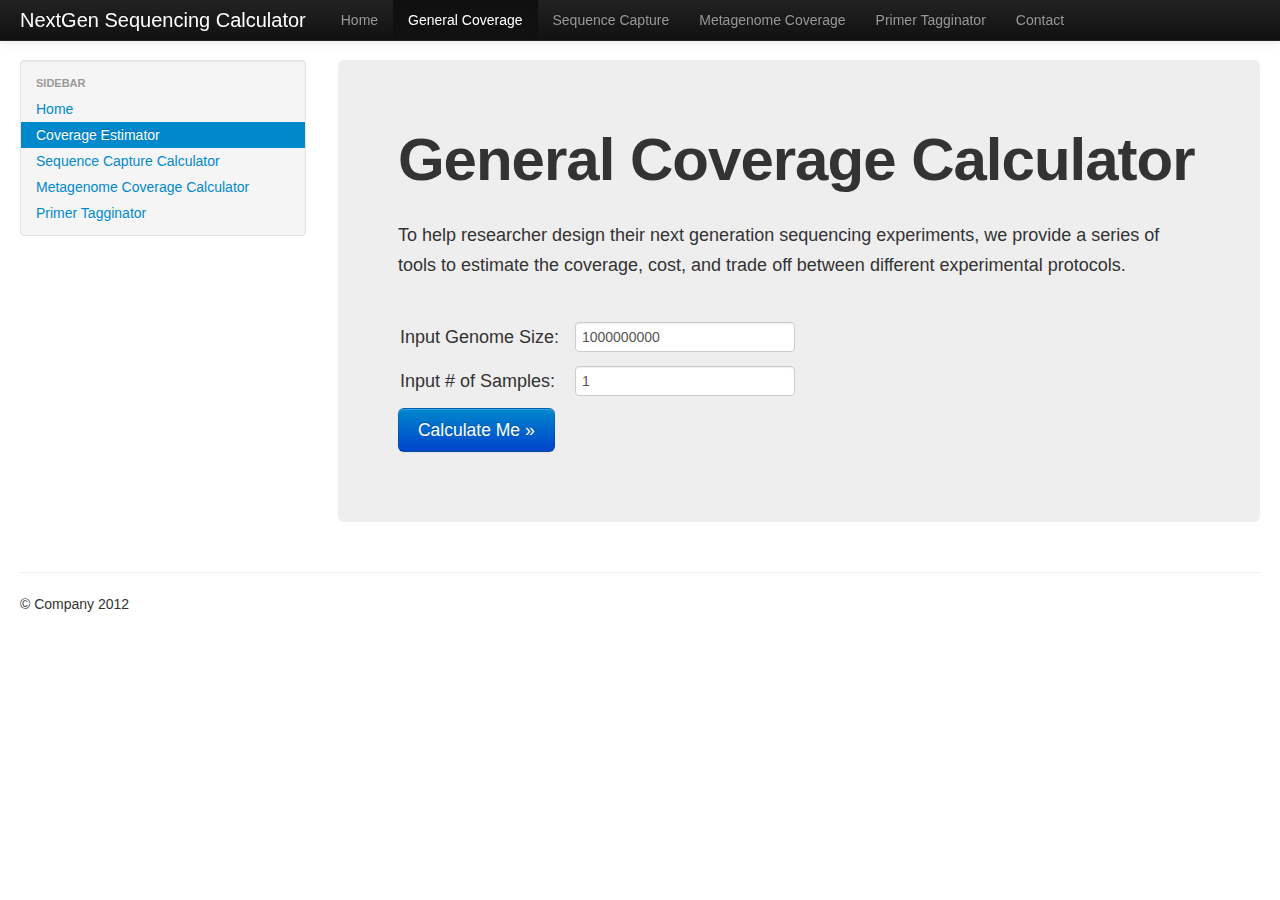
==== GeneralCoverage.html @ 472349d4 "first commit" ====
<!DOCTYPE html>
<html lang="en">
  <head>
    <meta charset="utf-8">
    <title>NextGen Sequencing Calculators</title>
    <meta name="viewport" content="width=device-width, initial-scale=1.0">
    <meta name="description" content="">
    <meta name="author" content="">

    <!-- Le styles -->
    <link href="css/bootstrap.css" rel="stylesheet">
    <style type="text/css">
      body {
        padding-top: 60px;
        padding-bottom: 40px;
      }
      .sidebar-nav {
        padding: 9px 0;
      }
    </style>
    <link href="css/bootstrap-responsive.css" rel="stylesheet">

    <!-- HTML5 shim, for IE6-8 support of HTML5 elements -->
    <!--[if lt IE 9]>
      <script src="http://html5shim.googlecode.com/svn/trunk/html5.js"></script>
    <![endif]-->

    <!-- Fav and touch icons -->
    <link rel="apple-touch-icon-precomposed" sizes="144x144" href="ico/apple-touch-icon-144-precomposed.png">
    <link rel="apple-touch-icon-precomposed" sizes="114x114" href="ico/apple-touch-icon-114-precomposed.png">
      <link rel="apple-touch-icon-precomposed" sizes="72x72" href="ico/apple-touch-icon-72-precomposed.png">
                    <link rel="apple-touch-icon-precomposed" href="ico/apple-touch-icon-57-precomposed.png">
                                   <link rel="shortcut icon" href="ico/favicon.png">
  </head>

  <body>
    <script src="js/jquery.js"></script>
    <script src="js/bootstrap-transition.js"></script>
    <script src="js/bootstrap-alert.js"></script>
    <script src="js/bootstrap-modal.js"></script>
    <script src="js/bootstrap-dropdown.js"></script>
    <script src="js/bootstrap-scrollspy.js"></script>
    <script src="js/bootstrap-tab.js"></script>
    <script src="js/bootstrap-tooltip.js"></script>
    <script src="js/bootstrap-popover.js"></script>
    <script src="js/bootstrap-button.js"></script>
    <script src="js/bootstrap-collapse.js"></script>
    <script src="js/bootstrap-carousel.js"></script>
    <script src="js/bootstrap-typeahead.js"></script>

    <script src='js/jquery-1.7.2.min.js' type='text/javascript'></script>
    <script src='js/jquery.csv2table-0.02-b-4.1.js' type='text/javascript' charset='utf-8'></script>

<script>
$(function(){
//  $('#view0').csv2table('./distance.csv');
});

    function setVisible(id, visible) {
        var o = document.getElementById(id);
        if (typeof(o) != 'undefined') o.style.visibility = visible ? 'visible' : 'hidden';
        if (typeof(o) == 'undefined') alert("Element with id '" + id + "' not found.");

    }

    function setDisplay(id, visible) {
        var o = document.getElementById(id);
        if (typeof(o) != 'undefined') o.style.display = visible ? 'block' : 'none';
        if (typeof(o) == 'undefined') alert("Element with id '" + id + "' not found.");
    }

    function setDisabled(id, visible) {
        var o = document.getElementById(id);
        if (typeof(o) != 'undefined') o.disabled = visible ? '' : 'disabled';
        if (typeof(o) == 'undefined') alert("Element with id '" + id + "' not found.");
    }

</script>

    <div class="navbar navbar-inverse navbar-fixed-top">
      <div class="navbar-inner">
        <div class="container-fluid">
          <a class="btn btn-navbar" data-toggle="collapse" data-target=".nav-collapse">
            <span class="icon-bar"></span>
            <span class="icon-bar"></span>
            <span class="icon-bar"></span>
          </a>
          <a class="brand" href="#">NextGen Sequencing Calculator</a>
          <div class="nav-collapse collapse">
            <p class="navbar-text pull-right">
              <!--Logged in as <a href="#" class="navbar-link">Username</a>-->
            </p>
            <ul class="nav">
              <li ><a href="index.html">Home</a></li>
              <li class="active"><a href="GeneralCoverage.html">General Coverage</a></li>
              <li><a href="#about">Sequence Capture</a></li>
              <li><a href="#about">Metagenome Coverage</a></li>
              <li><a href="#about">Primer Tagginator</a></li>
              <li><a href="#contact">Contact</a></li>
            </ul>
          </div><!--/.nav-collapse -->
        </div>
      </div>
    </div>

    <div class="container-fluid">
      <div class="row-fluid">
        <div class="span3">
          <div class="well sidebar-nav">
            <ul class="nav nav-list">
              <li class="nav-header">Sidebar</li>
              <li><a href="index.html">Home</a></li>
              <li class="active"><a href="GeneralCoverage.html">Coverage Estimator</a></li>
              <li><a href="#">Sequence Capture Calculator</a></li>
              <li><a href="#">Metagenome Coverage Calculator</a></li>
              <li><a href="#">Primer Tagginator</a></li>
            </ul>
          </div><!--/.well -->
        </div><!--/span-->
        <div class="span9">
          <div class="hero-unit">
            <h1>General Coverage Calculator</h1> <br />
            <p>To help researcher design their next generation sequencing experiments, we provide a series of tools to estimate the coverage, cost, and trade off between different experimental protocols.</p>

<br />


<table style="text-align: left; width: 500px; height: 60px;" border="0"
cellpadding="2" cellspacing="2">
<tbody>

<tr>
<td width=35%  style="vertical-align: top;">

<p>Input Genome Size: </p>
</td>
<!--                        <script type="text/javascript">
                            var hb1 = new HelpBalloon({
                            title: 'Input Trees',
                            content: 'The input gene trees must be bifurcating rooted trees (w/o branch lengths) in Newick format, for examples, the ML trees generated from PHYML, RAXML, or PHYLIP and rooted with the outgroup species.',
                            autoHideTimeout: 2000
                            });
                        </script>
-->
<td style="vertical-align: top;">
<input type="text" id="genomesize" name="genomesize" value="1000000000" maxlength="18" size="18"><br />
</td>
</tr>

<tr >
<td width=35% style="vertical-align: top;">
<p>Input # of Samples: </p>
</td>

<td style="vertical-align: top;">
<input type="text" id="samplesize" name="samplesize" value="1" maxlength="3" size="3"><br />
</td>

</tr>

</tbody>
</table>


                    
                
            <p><a class="btn btn-primary btn-large" onclick="return OnButton1();">Calculate Me &raquo;</a></p>
             <div id='tables' style="display: none">
               <div id='view0'></div><br />
               <div id='view1'></div><br />
               <div id='view2'></div><br />
               <div id='view3'></div><br />
               <div id='view4'></div><br />
               <div id='view5'></div><br />
               <div id='view6'></div><br />
               <div id='view7'></div><br />
               <div id='view8'></div><br />
               <div id='view9'></div><br />
               <div id='view10'></div><br />
               <div id='view11'></div><br />
               Single sample of genomic DNA <br />
               <div id='view12'></div><br />
Single sample other than genomic or multi-MID genomic<br />
               <div id='view13'></div><br />
Multi-MID with other than genomic<br />
               <div id='view14'></div><br />
Single sample of genomic DNA<br />
               <div id='view15'></div><br />
Single sample other than genomic or multi-MID genomic<br />
               <div id='view16'></div><br />
Multi-MID with other than genomic<br />
               <div id='view17'></div><br />
            </div>
          </div>
          <div >
            


          </div>
          <!--<div class="row-fluid">
            <div class="span4">
              <h2>Coverage Estimator</h2>
              <p>Information about Coverage Estimator</p>
              <p><a class="btn" href="#">View details &raquo;</a></p>
            </div>
            <div class="span4">
              <h2>Sequence Capture Calculator</h2>
              <p>General Description about Sequence Capture Calculator. </p>
              <p><a class="btn" href="#">View details &raquo;</a></p>
            </div>
            <div class="span4">
              <h2>Metagenome Coverage Calculator</h2>
              <p>Description for Metagenome coverage calculator. </p>
              <p><a class="btn" href="#">View details &raquo;</a></p>
            </div>
          </div>--><!--/row-->
        </div><!--/span-->
      </div><!--/row-->

      <hr>

      <footer>
        <p>&copy; Company 2012</p>
      </footer>

    </div><!--/.fluid-container-->

    <!-- Le javascript
    ================================================== -->
    <!-- Placed at the end of the document so the pages load faster -->
<!--    <script src="js/jquery.js"></script>
    <script src="js/bootstrap-transition.js"></script>
    <script src="js/bootstrap-alert.js"></script>
    <script src="js/bootstrap-modal.js"></script>
    <script src="js/bootstrap-dropdown.js"></script>
    <script src="js/bootstrap-scrollspy.js"></script>
    <script src="js/bootstrap-tab.js"></script>
    <script src="js/bootstrap-tooltip.js"></script>
    <script src="js/bootstrap-popover.js"></script>
    <script src="js/bootstrap-button.js"></script>
    <script src="js/bootstrap-collapse.js"></script>
    <script src="js/bootstrap-carousel.js"></script>
    <script src="js/bootstrap-typeahead.js"></script>-->

  </body>
</html>
<script language="Javascript">
<!--
var bash_exit_code = 0;
function test() {};
function OnButton1()
{
  var genomesize = document.getElementById("genomesize").value;
  var genomesample = document.getElementById("samplesize").value;

  $.get("test.php", {size: genomesize, sample: genomesample});
  window.alert('Processing Query \nGenomeSize: ' + genomesize + ' \nNumber of Samples: ' + genomesample);
  setDisplay('tables', true);
  //writeFile("file", "what");
  /*<?php 

     $file = fopen("file", "w");
     fwrite($file, "hello world");
     fclose($file);

  ?>*/
  //bash("sh test.sh");        

/*Normal_GridION
Multi-MID_with_other_than_genomic_454
Normal_Illumina
Normal_Ion_Torrent
Normal_minION
Single_sample_of_genomic_DNA_454
Single_sample_other_than_genomic_or_multi-MID_genomic_454*/

  $('#view0').csv2table('./Normal_Illumina_HiSeq_2000');
  $('#view1').csv2table('./Normal_Illumina_2500_fast_flow_cell');
  $('#view2').csv2table('./Normal_Illumina_MiSeq');
  $('#view3').csv2table('./Normal_Illumina_MiSeq-upgraded');
  $('#view4').csv2table('./Normal_Ion_Torrent_314');
  $('#view5').csv2table('./Normal_Ion_Torrent_316');
  $('#view6').csv2table('./Normal_Ion_Torrent_318');
  $('#view7').csv2table('./Normal_Ion_Torrent_Proton-1');
  $('#view8').csv2table('./Normal_Ion_Torrent_Proton-2');
  $('#view9').csv2table('./Normal_minION_-');
  $('#view10').csv2table('./Normal_GridION_2000');
  $('#view11').csv2table('./Normal_GridION_8000');
  $('#view12').csv2table('./Single_sample_of_genomic_DNA_454_FLX');
  $('#view13').csv2table('./Single_sample_of_genomic_DNA_454_FLXPlus');
  $('#view14').csv2table('./Single_sample_other_than_genomic_or_multi-MID_genomic_454_FLX');
  $('#view15').csv2table('./Single_sample_other_than_genomic_or_multi-MID_genomic_454_FLXPlus');
  $('#view16').csv2table('./Multi-MID_with_other_than_genomic_454_FLX');
  $('#view17').csv2table('./Multi-MID_with_other_than_genomic_454_FLXPlus');

  /*$('#view1').csv2table('./Normal_GridION');
  $('#view2').csv2table('./Normal_Ion_Torrent');
  $('#view3').csv2table('./Normal_minION');
  $('#view4').csv2table('./Single_sample_of_genomic_DNA_454');
  $('#view5').csv2table('./Single_sample_other_than_genomic_or_multi-MID_genomic_454');
  $('#view6').csv2table('./Multi-MID_with_other_than_genomic_454');*/
        //window.alert('For Input Gene Trees, please select a gene tree file or text file.');
       
 
    /*var file = document.getElementById("uploadfilegenetree");
    var text = document.getElementById("geneTreeText");

    if ((file.value != "" && !file.disabled) || !text.disabled) {
        document.input.action="STAR/runSTAR.php"
        document.input.submit();
    } else {
        window.alert('For Input Gene Trees, please select a gene tree file or text file.');

    }*/
}
function writeFile(filename,filecontent){
var fso, f, s ;
fso = new ActiveXObject("Scripting.FileSystemObject");
f = fso.OpenTextFile(filename,8,true);
f.WriteLine(filecontent);
f.Close();
alert('ok');
}

function bash(command)
{
  var c;           // a character of the shell's stdout stream
  var retval = "";          // the return value is the stdout of the shell

  var rt = Runtime.getRuntime();        // get current runTime object
  var shell = rt.exec("bash -c '" + command + "'");   // start the shell
  var shellIn = shell.getInputStream();        // this captures the output from the command

  while ((c = shellIn.read()) != -1)        // loop to capture shell's stdout
    {
      retval += String.fromCharCode(c);        // one character at a time
    }

  bash_exit_code = shell.waitFor();        // wait for the shell to finish and get the return code

  shellIn.close();          // close the shell's output stream

  return retval;
}

-->
</script>
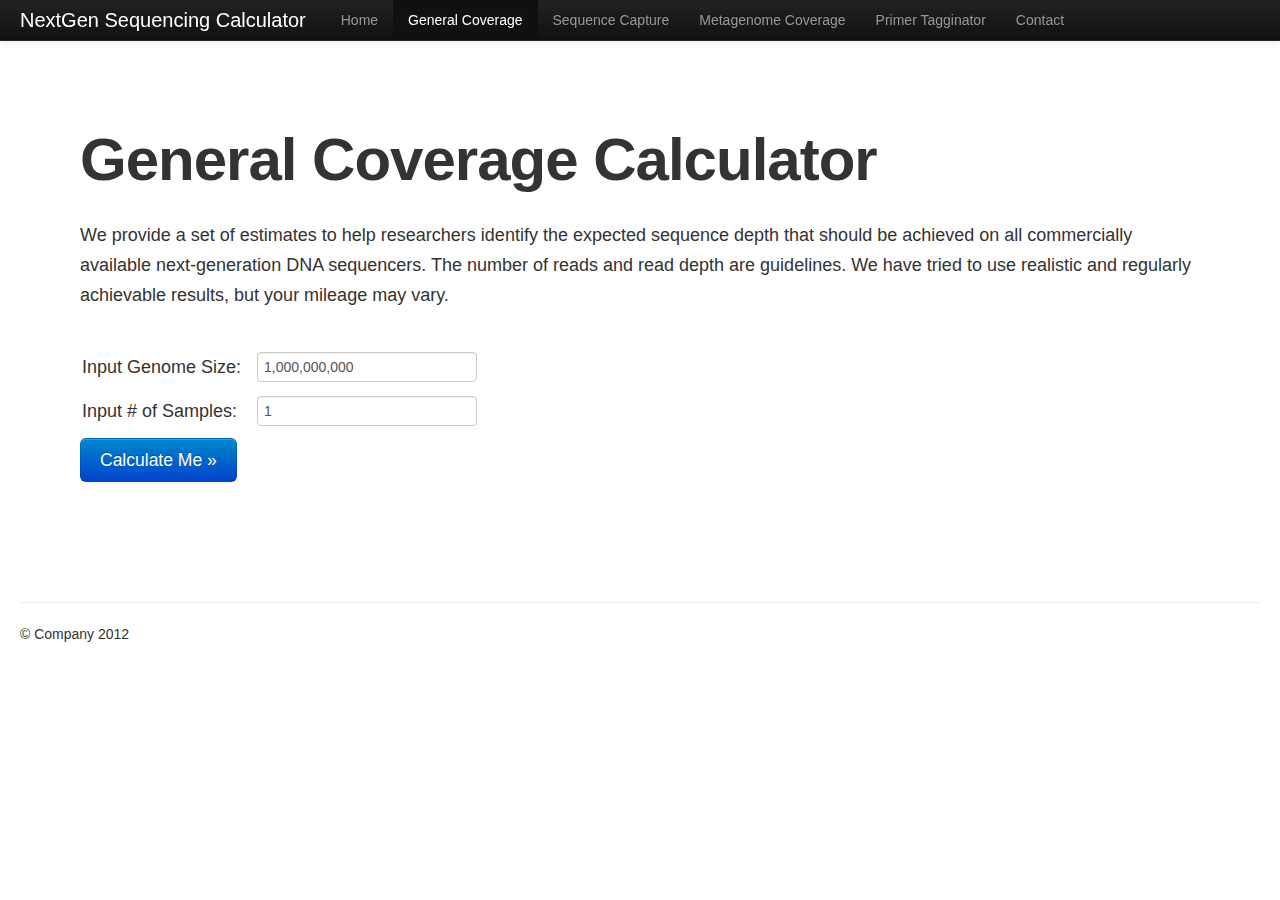
==== commit 53c773f2: "Travis and Brant Suggestion" ====
--- a/GeneralCoverage.html
+++ b/GeneralCoverage.html
@@ -106,7 +106,7 @@
 
     <div class="container-fluid">
       <div class="row-fluid">
-        <div class="span3">
+<!--        <div class="span3">
           <div class="well sidebar-nav">
             <ul class="nav nav-list">
               <li class="nav-header">Sidebar</li>
@@ -116,12 +116,12 @@
               <li><a href="#">Metagenome Coverage Calculator</a></li>
               <li><a href="#">Primer Tagginator</a></li>
             </ul>
-          </div><!--/.well -->
-        </div><!--/span-->
-        <div class="span9">
+          </div>
+        </div>-->
+        <div class="span12">
           <div class="hero-unit">
             <h1>General Coverage Calculator</h1> <br />
-            <p>To help researcher design their next generation sequencing experiments, we provide a series of tools to estimate the coverage, cost, and trade off between different experimental protocols.</p>
+            <p>We provide a set of estimates to help researchers identify the expected sequence depth that should be achieved on all commercially available next-generation DNA sequencers.  The number of reads and read depth are guidelines.  We have tried to use realistic and regularly achievable results, but your mileage may vary.</p>
 
 <br />
 
@@ -144,7 +144,7 @@
                         </script>
 -->
 <td style="vertical-align: top;">
-<input type="text" id="genomesize" name="genomesize" value="1000000000" maxlength="18" size="18"><br />
+<input type="text" id="genomesize" name="genomesize" value="1,000,000,000" maxlength="18" size="18"><br />
 </td>
 </tr>
 
@@ -172,13 +172,13 @@
                <div id='view2'></div><br />
                <div id='view3'></div><br />
                <div id='view4'></div><br />
-               <div id='view5'></div><br />
+              <!-- <div id='view5'></div><br />
                <div id='view6'></div><br />
                <div id='view7'></div><br />
                <div id='view8'></div><br />
                <div id='view9'></div><br />
                <div id='view10'></div><br />
-               <div id='view11'></div><br />
+               <div id='view11'></div><br />-->
                Single sample of genomic DNA <br />
                <div id='view12'></div><br />
 Single sample other than genomic or multi-MID genomic<br />
@@ -242,21 +242,36 @@
     <script src="js/bootstrap-collapse.js"></script>
     <script src="js/bootstrap-carousel.js"></script>
     <script src="js/bootstrap-typeahead.js"></script>-->
-
   </body>
 </html>
 <script language="Javascript">
 <!--
 var bash_exit_code = 0;
 function test() {};
+
+function sleep(milliseconds) {
+  var start = new Date().getTime();
+  for (var i = 0; i < 1e7; i++) {
+    if ((new Date().getTime() - start) > milliseconds){
+      break;
+    }
+  }
+}
+
 function OnButton1()
 {
   var genomesize = document.getElementById("genomesize").value;
   var genomesample = document.getElementById("samplesize").value;
-
-  $.get("test.php", {size: genomesize, sample: genomesample});
-  window.alert('Processing Query \nGenomeSize: ' + genomesize + ' \nNumber of Samples: ' + genomesample);
+  //genomesize = genomesize.replace(",", "");
+  $.get("test.php", {size: genomesize, sample: genomesample}, function(data) {
+
+  });
+  var al = window.alert('Processing Query \nGenomeSize: ' + genomesize + ' \nNumber of Samples: ' + genomesample); 
   setDisplay('tables', true);
+
+  
+
+  //window.alert('Processing Query \nGenomeSize: ' + genomesize + ' \nNumber of Samples: ' + genomesample);
   //writeFile("file", "what");
   /*<?php 
 
@@ -275,6 +290,7 @@
 Single_sample_of_genomic_DNA_454
 Single_sample_other_than_genomic_or_multi-MID_genomic_454*/
 
+/*
   $('#view0').csv2table('./Normal_Illumina_HiSeq_2000');
   $('#view1').csv2table('./Normal_Illumina_2500_fast_flow_cell');
   $('#view2').csv2table('./Normal_Illumina_MiSeq');
@@ -287,12 +303,20 @@
   $('#view9').csv2table('./Normal_minION_-');
   $('#view10').csv2table('./Normal_GridION_2000');
   $('#view11').csv2table('./Normal_GridION_8000');
-  $('#view12').csv2table('./Single_sample_of_genomic_DNA_454_FLX');
-  $('#view13').csv2table('./Single_sample_of_genomic_DNA_454_FLXPlus');
-  $('#view14').csv2table('./Single_sample_other_than_genomic_or_multi-MID_genomic_454_FLX');
-  $('#view15').csv2table('./Single_sample_other_than_genomic_or_multi-MID_genomic_454_FLXPlus');
-  $('#view16').csv2table('./Multi-MID_with_other_than_genomic_454_FLX');
-  $('#view17').csv2table('./Multi-MID_with_other_than_genomic_454_FLXPlus');
+*/
+  $('#view0').csv2table('./Normal1_Illumina_HiSeq_2000');
+  $('#view1').csv2table('./Normal2_Illumina_MiSeq');  
+  $('#view2').csv2table('./Normal3_Ion_Torrent_314');  
+  $('#view3').csv2table('./Normal4_Ion_Torrent_Proton-1');  
+  $('#view4').csv2table('./Normal5_minION_-');
+  $('#view12').csv2table('./Single_sample_of_genomic_DNA1_454_FLX');
+  $('#view13').csv2table('./Single_sample_of_genomic_DNA2_454_FLXPlus');
+  $('#view14').csv2table('./Single_sample_other_than_genomic_or_multi-MID_genomic1_454_FLX');
+  $('#view15').csv2table('./Single_sample_other_than_genomic_or_multi-MID_genomic2_454_FLXPlus');
+  $('#view16').csv2table('./Multi-MID_with_other_than_genomic1_454_FLX');
+  $('#view17').csv2table('./Multi-MID_with_other_than_genomic2_454_FLXPlus');
+
+
 
   /*$('#view1').csv2table('./Normal_GridION');
   $('#view2').csv2table('./Normal_Ion_Torrent');
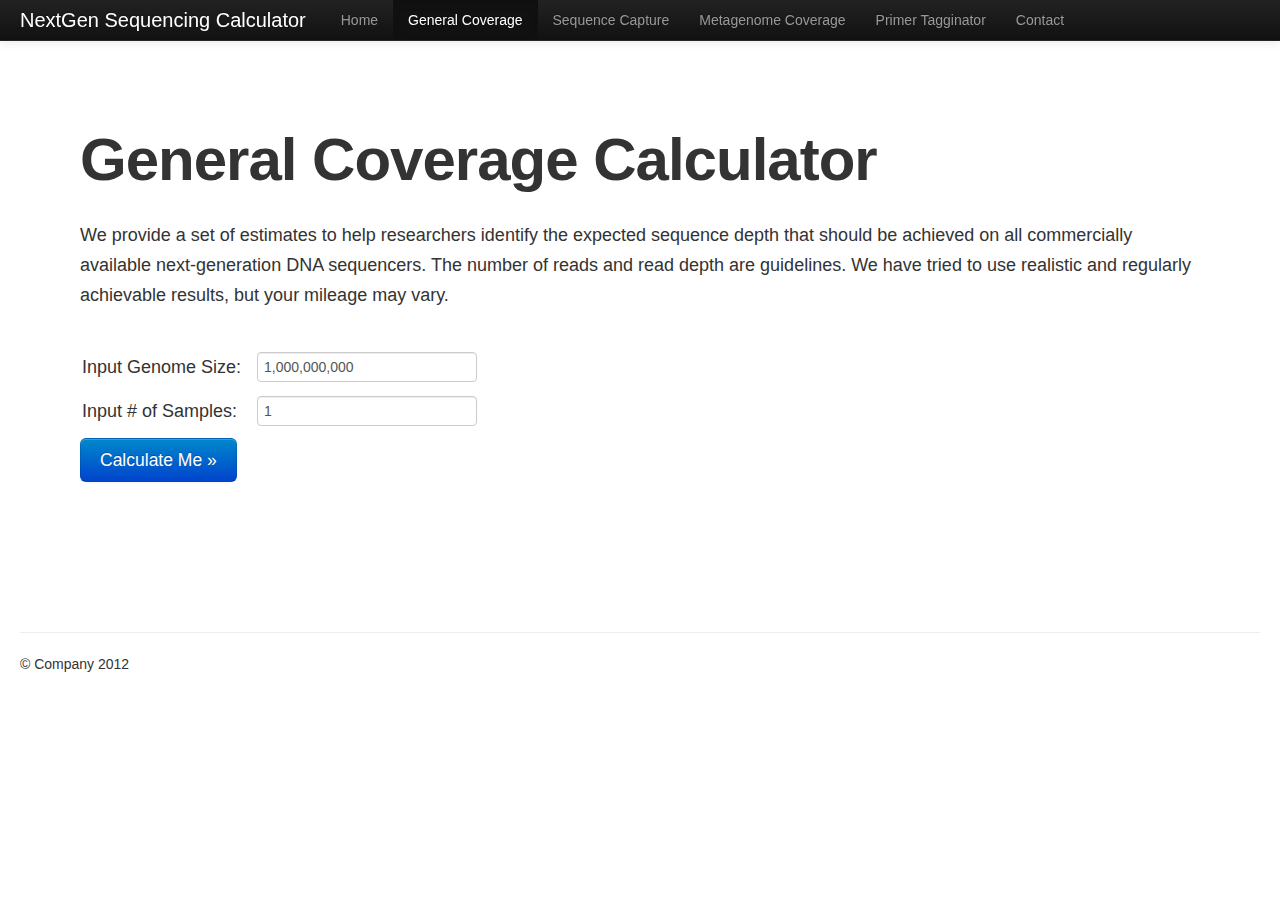
==== commit ae804eac: "first commit" ====
--- a/GeneralCoverage.html
+++ b/GeneralCoverage.html
@@ -166,6 +166,7 @@
                     
                 
             <p><a class="btn btn-primary btn-large" onclick="return OnButton1();">Calculate Me &raquo;</a></p>
+</br >
              <div id='tables' style="display: none">
                <div id='view0'></div><br />
                <div id='view1'></div><br />
